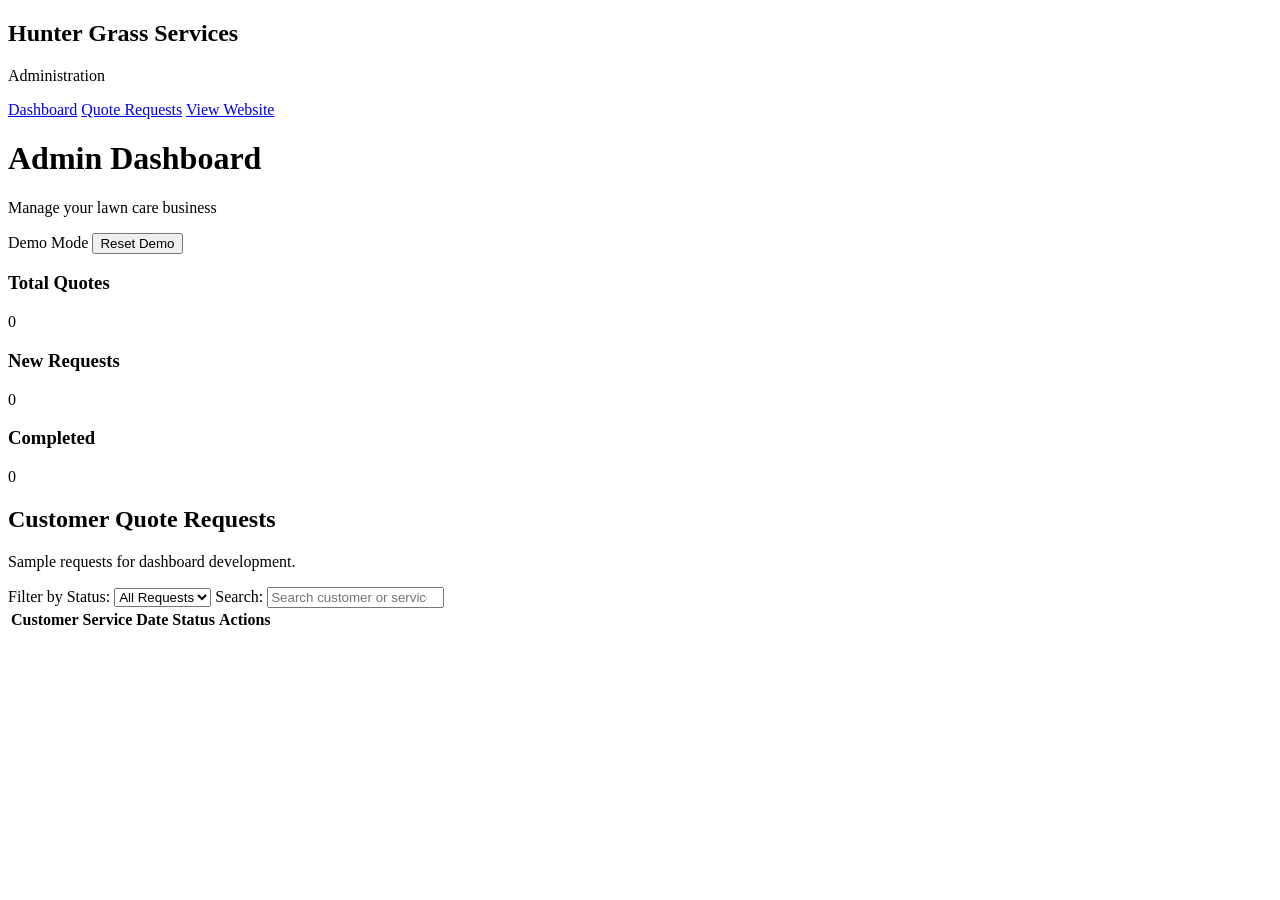
==== Protected/Admin/index.html @ ba718786 "Protect administrator dashboard with Identity authorization and login redirects" ====
<!DOCTYPE html>
<html lang="en">
<head>
    <meta charset="UTF-8">
    <meta name="viewport"
          content="width=device-width, initial-scale=1.0">

    <title>Admin Dashboard | Hunter Grass Services</title>

    <link rel="stylesheet" href="admin.css">
    <script src="admin.js" defer></script>
</head>
<body>

    <!-- =====================================
         Dashboard Layout
         ===================================== -->

    <div class="dashboard-container">

        <!-- Sidebar Navigation -->

        <aside class="sidebar">

            <h2>Hunter Grass Services</h2>

            <p>Administration</p>

            <nav aria-label="Admin navigation">

                <a href="#dashboard">Dashboard</a>

                <a href="#quotes">Quote Requests</a>

                <a href="/">View Website</a>

            </nav>

        </aside>

        <!-- =================================
             Main Dashboard
             ================================= -->

        <main class="main-content" id="dashboard">

            <!-- Dashboard Header -->

            <header class="dashboard-header">

                <div>

                    <h1>Admin Dashboard</h1>

                    <p>Manage your lawn care business</p>

                </div>

                <!-- Header Actions -->

                <div class="header-actions">

                    <span class="demo-label">
                        Demo Mode
                    </span>

                    <button
                        type="button"
                        id="resetDemo"
                        class="reset-demo-button">
                        Reset Demo
                    </button>

                </div>

            </header>

            <!-- =================================
                 Dashboard Statistics
                 ================================= -->

            <section class="stats"
                     aria-label="Dashboard statistics">

                <!-- Total Quotes -->

                <div class="stat-card">

                    <h3>Total Quotes</h3>

                    <p id="totalQuotes">0</p>

                </div>

                <!-- New Requests -->

                <div class="stat-card">

                    <h3>New Requests</h3>

                    <p id="newQuotes">0</p>

                </div>

                <!-- Completed Quotes -->

                <div class="stat-card">

                    <h3>Completed</h3>

                    <p id="completedQuotes">0</p>

                </div>

            </section>

            <!-- =================================
                 Customer Quote Requests
                 ================================= -->

            <section class="quotes-section" id="quotes">

                <h2>Customer Quote Requests</h2>

                <p>
                    Sample requests for dashboard development.
                </p>

                <!-- Status Filter and Search -->

                <div class="filter-container">

                    <label for="statusFilter">
                        Filter by Status:
                    </label>

                    <select id="statusFilter">

                        <option value="All">
                            All Requests
                        </option>

                        <option value="New">
                            New
                        </option>

                        <option value="Contacted">
                            Contacted
                        </option>

                        <option value="Completed">
                            Completed
                        </option>

                    </select>

                    <!-- Customer Search -->

                    <label for="searchInput">
                        Search:
                    </label>

                    <input
                        type="search"
                        id="searchInput"
                        placeholder="Search customer or service..."
                    >

                </div>

                <!-- Quote Requests Table -->

                <div class="table-wrapper">

                    <table>

                        <thead>

                            <tr>

                                <th scope="col">Customer</th>

                                <th scope="col">Service</th>

                                <th scope="col">Date</th>

                                <th scope="col">Status</th>

                                <th scope="col">Actions</th>

                            </tr>

                        </thead>

                        <tbody id="quotesTable">

                            <!-- JavaScript will insert sample rows -->

                        </tbody>

                    </table>

                </div>

            </section>

        </main>

    </div>

    <!-- =====================================
         Quote Details Popup
         ===================================== -->

    <dialog
        id="quoteDetailsDialog"
        class="quote-dialog"
        aria-labelledby="detailsTitle">

        <!-- Popup Header -->

        <div class="dialog-header">

            <h2 id="detailsTitle">
                Quote Request Details
            </h2>

            <button
                type="button"
                id="closeDetails"
                class="close-button"
                aria-label="Close quote details">
                &times;
            </button>

        </div>

        <!-- =================================
             Popup Content
             ================================= -->

        <div class="dialog-content">

            <!-- Quote ID -->

            <p>
                <strong>Quote ID:</strong>
                <span id="detailId"></span>
            </p>

            <!-- Customer Name -->

            <p>
                <strong>Customer:</strong>
                <span id="detailCustomer"></span>
            </p>

            <!-- Customer Email -->

            <p>
                <strong>Email:</strong>
                <span id="detailEmail"></span>
            </p>

            <!-- Customer Phone -->

            <p>
                <strong>Phone:</strong>
                <span id="detailPhone"></span>
            </p>

            <!-- Customer Address -->

            <p>
                <strong>Address:</strong>
                <span id="detailAddress"></span>
            </p>

            <!-- Requested Service -->

            <p>
                <strong>Service:</strong>
                <span id="detailService"></span>
            </p>

            <!-- Request Date -->

            <p>
                <strong>Date:</strong>
                <span id="detailDate"></span>
            </p>

            <!-- Current Quote Status -->

            <p>
                <strong>Status:</strong>
                <span id="detailStatus"></span>
            </p>

            <!-- =================================
                 Update Quote Status
                 ================================= -->

            <div class="status-update-container">

                <label for="updateStatus">
                    Update Quote Status:
                </label>

                <select id="updateStatus">

                    <option value="New">
                        New
                    </option>

                    <option value="Contacted">
                        Contacted
                    </option>

                    <option value="Completed">
                        Completed
                    </option>

                </select>

                <!-- Save Status Button -->

                <button
                    type="button"
                    id="saveStatus">
                    Save Status
                </button>

                <!-- Status Update Confirmation -->

                <p
                    id="statusUpdateMessage"
                    role="status"
                    aria-live="polite">
                </p>

            </div>

            <!-- Customer Message -->

            <p>
                <strong>Customer Message:</strong>
            </p>

            <p id="detailMessage"></p>

        </div>

        <!-- =================================
             Popup Footer
             ================================= -->

        <div class="dialog-footer">

            <button
                type="button"
                id="closeDetailsFooter">
                Close Details
            </button>

        </div>

    </dialog>

</body>
</html>
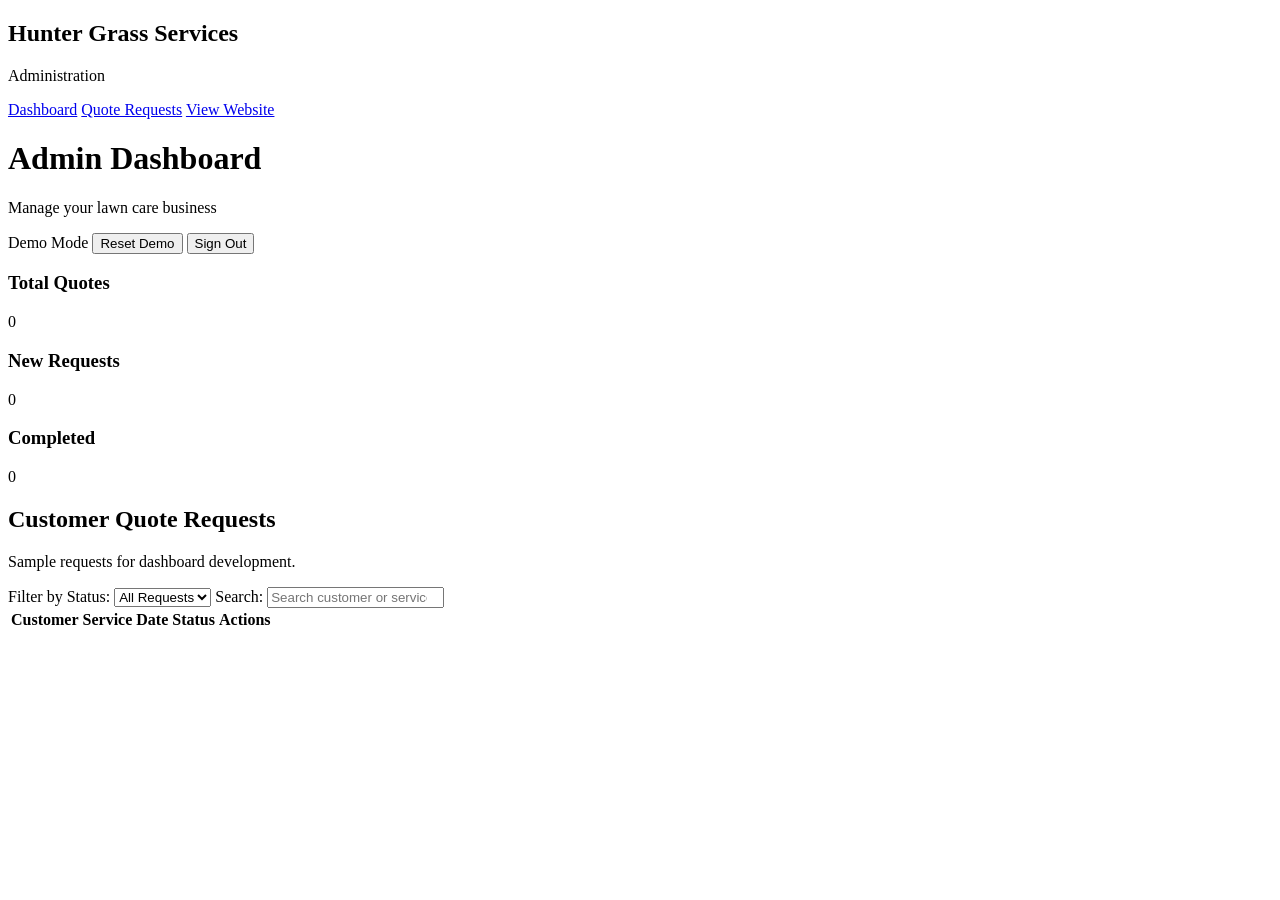
==== commit 6b2f5127: "Add secure administrator logout functionality" ====
--- a/Protected/Admin/index.html
+++ b/Protected/Admin/index.html
@@ -3,23 +3,33 @@
 <html lang="en">
 <head>
     <meta charset="UTF-8">
+
     <meta name="viewport"
           content="width=device-width, initial-scale=1.0">
 
     <title>Admin Dashboard | Hunter Grass Services</title>
 
-    <link rel="stylesheet" href="admin.css">
-    <script src="admin.js" defer></script>
+    <!-- Website Favicon -->
+    <link rel="icon" type="image/svg+xml" href="/favicon.svg">
+
+    <!-- Dashboard Stylesheet -->
+    <link rel="stylesheet" href="/admin/admin.css">
+
+    <!-- Dashboard JavaScript -->
+    <script src="/admin/admin.js" defer></script>
 </head>
+
 <body>
 
     <!-- =====================================
-         Dashboard Layout
+         DASHBOARD LAYOUT
          ===================================== -->
 
     <div class="dashboard-container">
 
-        <!-- Sidebar Navigation -->
+        <!-- =================================
+             SIDEBAR NAVIGATION
+             ================================= -->
 
         <aside class="sidebar">
 
@@ -40,7 +50,7 @@
         </aside>
 
         <!-- =================================
-             Main Dashboard
+             MAIN DASHBOARD
              ================================= -->
 
         <main class="main-content" id="dashboard">
@@ -60,10 +70,14 @@
                 <!-- Header Actions -->
 
                 <div class="header-actions">
+
+                    <!-- Demo Mode Label -->
 
                     <span class="demo-label">
                         Demo Mode
                     </span>
+
+                    <!-- Reset Demo Button -->
 
                     <button
                         type="button"
@@ -72,16 +86,37 @@
                         Reset Demo
                     </button>
 
+                    <!-- Administrator Sign Out Button -->
+
+                    <button
+                        type="button"
+                        id="logoutButton"
+                        class="logout-button">
+                        Sign Out
+                    </button>
+
                 </div>
 
             </header>
 
             <!-- =================================
-                 Dashboard Statistics
+                 LOGOUT STATUS MESSAGE
                  ================================= -->
 
-            <section class="stats"
-                     aria-label="Dashboard statistics">
+            <p
+                id="logoutMessage"
+                class="logout-message"
+                role="status"
+                aria-live="polite">
+            </p>
+
+            <!-- =================================
+                 DASHBOARD STATISTICS
+                 ================================= -->
+
+            <section
+                class="stats"
+                aria-label="Dashboard statistics">
 
                 <!-- Total Quotes -->
 
@@ -116,7 +151,7 @@
             </section>
 
             <!-- =================================
-                 Customer Quote Requests
+                 CUSTOMER QUOTE REQUESTS
                  ================================= -->
 
             <section class="quotes-section" id="quotes">
@@ -127,9 +162,13 @@
                     Sample requests for dashboard development.
                 </p>
 
-                <!-- Status Filter and Search -->
+                <!-- =============================
+                     STATUS FILTER AND SEARCH
+                     ============================= -->
 
                 <div class="filter-container">
+
+                    <!-- Filter by Status -->
 
                     <label for="statusFilter">
                         Filter by Status:
@@ -164,12 +203,13 @@
                     <input
                         type="search"
                         id="searchInput"
-                        placeholder="Search customer or service..."
-                    >
-
-                </div>
-
-                <!-- Quote Requests Table -->
+                        placeholder="Search customer or service...">
+
+                </div>
+
+                <!-- =============================
+                     QUOTE REQUESTS TABLE
+                     ============================= -->
 
                 <div class="table-wrapper">
 
@@ -179,15 +219,25 @@
 
                             <tr>
 
-                                <th scope="col">Customer</th>
-
-                                <th scope="col">Service</th>
-
-                                <th scope="col">Date</th>
-
-                                <th scope="col">Status</th>
-
-                                <th scope="col">Actions</th>
+                                <th scope="col">
+                                    Customer
+                                </th>
+
+                                <th scope="col">
+                                    Service
+                                </th>
+
+                                <th scope="col">
+                                    Date
+                                </th>
+
+                                <th scope="col">
+                                    Status
+                                </th>
+
+                                <th scope="col">
+                                    Actions
+                                </th>
 
                             </tr>
 
@@ -195,7 +245,10 @@
 
                         <tbody id="quotesTable">
 
-                            <!-- JavaScript will insert sample rows -->
+                            <!--
+                                JavaScript dynamically inserts
+                                customer quote request rows.
+                            -->
 
                         </tbody>
 
@@ -210,7 +263,7 @@
     </div>
 
     <!-- =====================================
-         Quote Details Popup
+         QUOTE DETAILS POPUP
          ===================================== -->
 
     <dialog
@@ -218,7 +271,9 @@
         class="quote-dialog"
         aria-labelledby="detailsTitle">
 
-        <!-- Popup Header -->
+        <!-- =================================
+             POPUP HEADER
+             ================================= -->
 
         <div class="dialog-header">
 
@@ -237,7 +292,7 @@
         </div>
 
         <!-- =================================
-             Popup Content
+             POPUP CONTENT
              ================================= -->
 
         <div class="dialog-content">
@@ -298,9 +353,9 @@
                 <span id="detailStatus"></span>
             </p>
 
-            <!-- =================================
-                 Update Quote Status
-                 ================================= -->
+            <!-- =============================
+                 UPDATE QUOTE STATUS
+                 ============================= -->
 
             <div class="status-update-container">
 
@@ -353,7 +408,7 @@
         </div>
 
         <!-- =================================
-             Popup Footer
+             POPUP FOOTER
              ================================= -->
 
         <div class="dialog-footer">
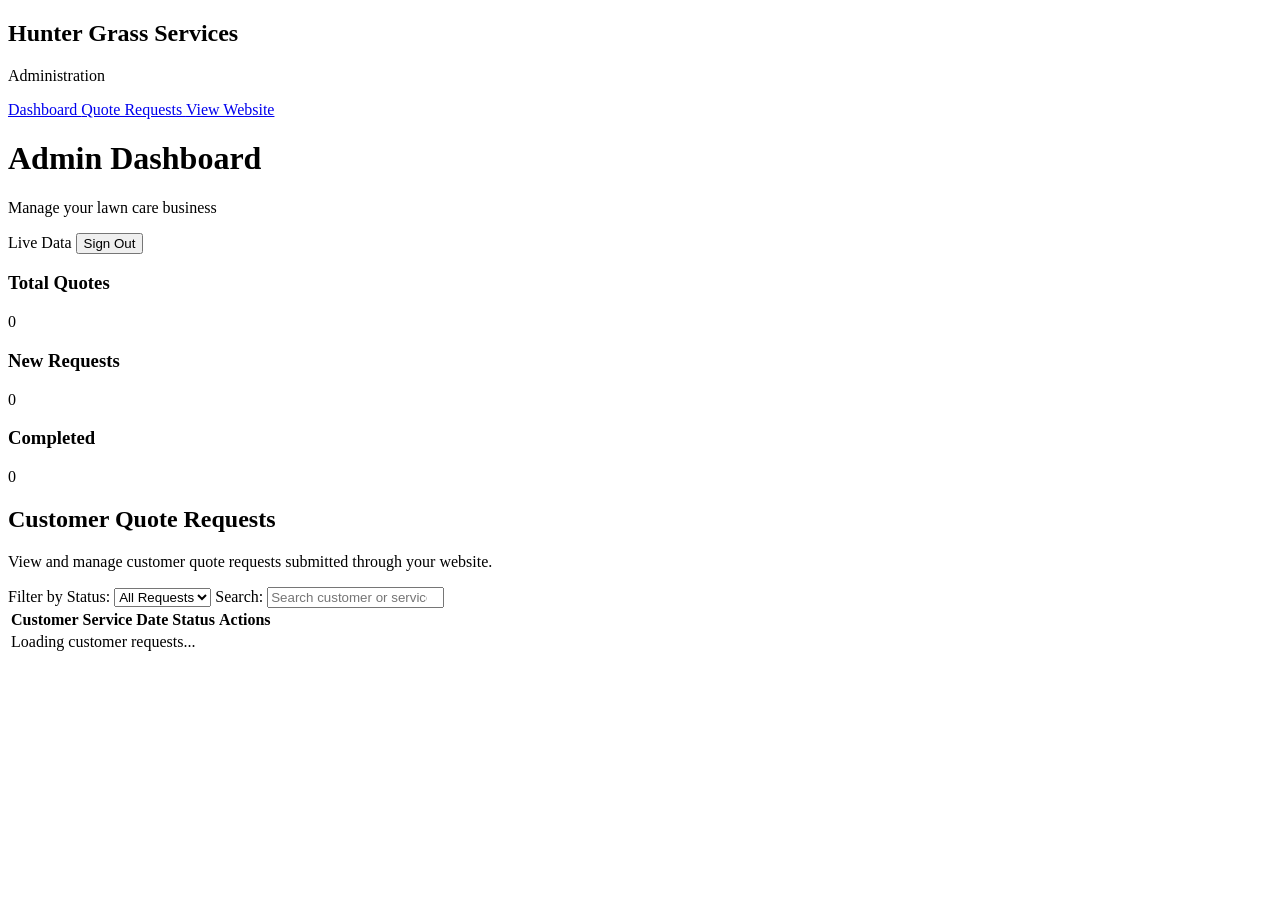
==== commit 99488ee6: "Connect admin dashboard to live SQLite quote requests" ====
--- a/Protected/Admin/index.html
+++ b/Protected/Admin/index.html
@@ -1,22 +1,37 @@
 
 <!DOCTYPE html>
 <html lang="en">
+
 <head>
     <meta charset="UTF-8">
 
-    <meta name="viewport"
-          content="width=device-width, initial-scale=1.0">
-
-    <title>Admin Dashboard | Hunter Grass Services</title>
+    <meta
+        name="viewport"
+        content="width=device-width, initial-scale=1.0"
+    >
+
+    <title>
+        Admin Dashboard | Hunter Grass Services
+    </title>
 
     <!-- Website Favicon -->
-    <link rel="icon" type="image/svg+xml" href="/favicon.svg">
+    <link
+        rel="icon"
+        type="image/svg+xml"
+        href="/favicon.svg"
+    >
 
     <!-- Dashboard Stylesheet -->
-    <link rel="stylesheet" href="/admin/admin.css">
+    <link
+        rel="stylesheet"
+        href="/admin/admin.css"
+    >
 
     <!-- Dashboard JavaScript -->
-    <script src="/admin/admin.js" defer></script>
+    <script
+        src="/admin/admin.js"
+        defer
+    ></script>
 </head>
 
 <body>
@@ -39,11 +54,17 @@
 
             <nav aria-label="Admin navigation">
 
-                <a href="#dashboard">Dashboard</a>
-
-                <a href="#quotes">Quote Requests</a>
-
-                <a href="/">View Website</a>
+                <a href="#dashboard">
+                    Dashboard
+                </a>
+
+                <a href="#quotes">
+                    Quote Requests
+                </a>
+
+                <a href="/">
+                    View Website
+                </a>
 
             </nav>
 
@@ -53,9 +74,14 @@
              MAIN DASHBOARD
              ================================= -->
 
-        <main class="main-content" id="dashboard">
-
-            <!-- Dashboard Header -->
+        <main
+            class="main-content"
+            id="dashboard"
+        >
+
+            <!-- =================================
+                 DASHBOARD HEADER
+                 ================================= -->
 
             <header class="dashboard-header">
 
@@ -63,7 +89,9 @@
 
                     <h1>Admin Dashboard</h1>
 
-                    <p>Manage your lawn care business</p>
+                    <p>
+                        Manage your lawn care business
+                    </p>
 
                 </div>
 
@@ -71,27 +99,19 @@
 
                 <div class="header-actions">
 
-                    <!-- Demo Mode Label -->
+                    <!-- Live Database Indicator -->
 
                     <span class="demo-label">
-                        Demo Mode
+                        Live Data
                     </span>
 
-                    <!-- Reset Demo Button -->
-
-                    <button
-                        type="button"
-                        id="resetDemo"
-                        class="reset-demo-button">
-                        Reset Demo
-                    </button>
-
-                    <!-- Administrator Sign Out Button -->
+                    <!-- Administrator Sign Out -->
 
                     <button
                         type="button"
                         id="logoutButton"
-                        class="logout-button">
+                        class="logout-button"
+                    >
                         Sign Out
                     </button>
 
@@ -107,8 +127,8 @@
                 id="logoutMessage"
                 class="logout-message"
                 role="status"
-                aria-live="polite">
-            </p>
+                aria-live="polite"
+            ></p>
 
             <!-- =================================
                  DASHBOARD STATISTICS
@@ -116,9 +136,10 @@
 
             <section
                 class="stats"
-                aria-label="Dashboard statistics">
-
-                <!-- Total Quotes -->
+                aria-label="Dashboard statistics"
+            >
+
+                <!-- Total Quote Requests -->
 
                 <div class="stat-card">
 
@@ -128,7 +149,7 @@
 
                 </div>
 
-                <!-- New Requests -->
+                <!-- New Quote Requests -->
 
                 <div class="stat-card">
 
@@ -138,7 +159,7 @@
 
                 </div>
 
-                <!-- Completed Quotes -->
+                <!-- Completed Quote Requests -->
 
                 <div class="stat-card">
 
@@ -154,12 +175,17 @@
                  CUSTOMER QUOTE REQUESTS
                  ================================= -->
 
-            <section class="quotes-section" id="quotes">
+            <section
+                class="quotes-section"
+                id="quotes"
+            >
 
                 <h2>Customer Quote Requests</h2>
 
                 <p>
-                    Sample requests for dashboard development.
+                    View and manage customer quote
+                    requests submitted through
+                    your website.
                 </p>
 
                 <!-- =============================
@@ -203,7 +229,9 @@
                     <input
                         type="search"
                         id="searchInput"
-                        placeholder="Search customer or service...">
+                        placeholder="Search customer or service..."
+                        autocomplete="off"
+                    >
 
                 </div>
 
@@ -243,12 +271,20 @@
 
                         </thead>
 
+                        <!-- JavaScript Inserts Quotes -->
+
                         <tbody id="quotesTable">
 
-                            <!--
-                                JavaScript dynamically inserts
-                                customer quote request rows.
-                            -->
+                            <tr>
+
+                                <td
+                                    colspan="5"
+                                    class="no-results"
+                                >
+                                    Loading customer requests...
+                                </td>
+
+                            </tr>
 
                         </tbody>
 
@@ -269,7 +305,8 @@
     <dialog
         id="quoteDetailsDialog"
         class="quote-dialog"
-        aria-labelledby="detailsTitle">
+        aria-labelledby="detailsTitle"
+    >
 
         <!-- =================================
              POPUP HEADER
@@ -280,12 +317,15 @@
             <h2 id="detailsTitle">
                 Quote Request Details
             </h2>
+
+            <!-- Close Popup Button -->
 
             <button
                 type="button"
                 id="closeDetails"
                 class="close-button"
-                aria-label="Close quote details">
+                aria-label="Close quote details"
+            >
                 &times;
             </button>
 
@@ -297,10 +337,11 @@
 
         <div class="dialog-content">
 
-            <!-- Quote ID -->
+            <!-- Quote Request ID -->
 
             <p>
                 <strong>Quote ID:</strong>
+
                 <span id="detailId"></span>
             </p>
 
@@ -308,6 +349,7 @@
 
             <p>
                 <strong>Customer:</strong>
+
                 <span id="detailCustomer"></span>
             </p>
 
@@ -315,6 +357,7 @@
 
             <p>
                 <strong>Email:</strong>
+
                 <span id="detailEmail"></span>
             </p>
 
@@ -322,6 +365,7 @@
 
             <p>
                 <strong>Phone:</strong>
+
                 <span id="detailPhone"></span>
             </p>
 
@@ -329,6 +373,7 @@
 
             <p>
                 <strong>Address:</strong>
+
                 <span id="detailAddress"></span>
             </p>
 
@@ -336,6 +381,7 @@
 
             <p>
                 <strong>Service:</strong>
+
                 <span id="detailService"></span>
             </p>
 
@@ -343,6 +389,7 @@
 
             <p>
                 <strong>Date:</strong>
+
                 <span id="detailDate"></span>
             </p>
 
@@ -350,6 +397,7 @@
 
             <p>
                 <strong>Status:</strong>
+
                 <span id="detailStatus"></span>
             </p>
 
@@ -363,7 +411,12 @@
                     Update Quote Status:
                 </label>
 
-                <select id="updateStatus">
+                <!-- Disabled Until Step 33 -->
+
+                <select
+                    id="updateStatus"
+                    disabled
+                >
 
                     <option value="New">
                         New
@@ -383,21 +436,29 @@
 
                 <button
                     type="button"
-                    id="saveStatus">
+                    id="saveStatus"
+                    disabled
+                >
                     Save Status
                 </button>
 
-                <!-- Status Update Confirmation -->
+                <!-- Status Update Message -->
 
                 <p
                     id="statusUpdateMessage"
                     role="status"
-                    aria-live="polite">
+                    aria-live="polite"
+                >
+                    Status editing will be available
+                    after database status management
+                    is added.
                 </p>
 
             </div>
 
-            <!-- Customer Message -->
+            <!-- =================================
+                 CUSTOMER MESSAGE
+                 ================================= -->
 
             <p>
                 <strong>Customer Message:</strong>
@@ -415,7 +476,8 @@
 
             <button
                 type="button"
-                id="closeDetailsFooter">
+                id="closeDetailsFooter"
+            >
                 Close Details
             </button>
 
@@ -424,4 +486,5 @@
     </dialog>
 
 </body>
+
 </html>
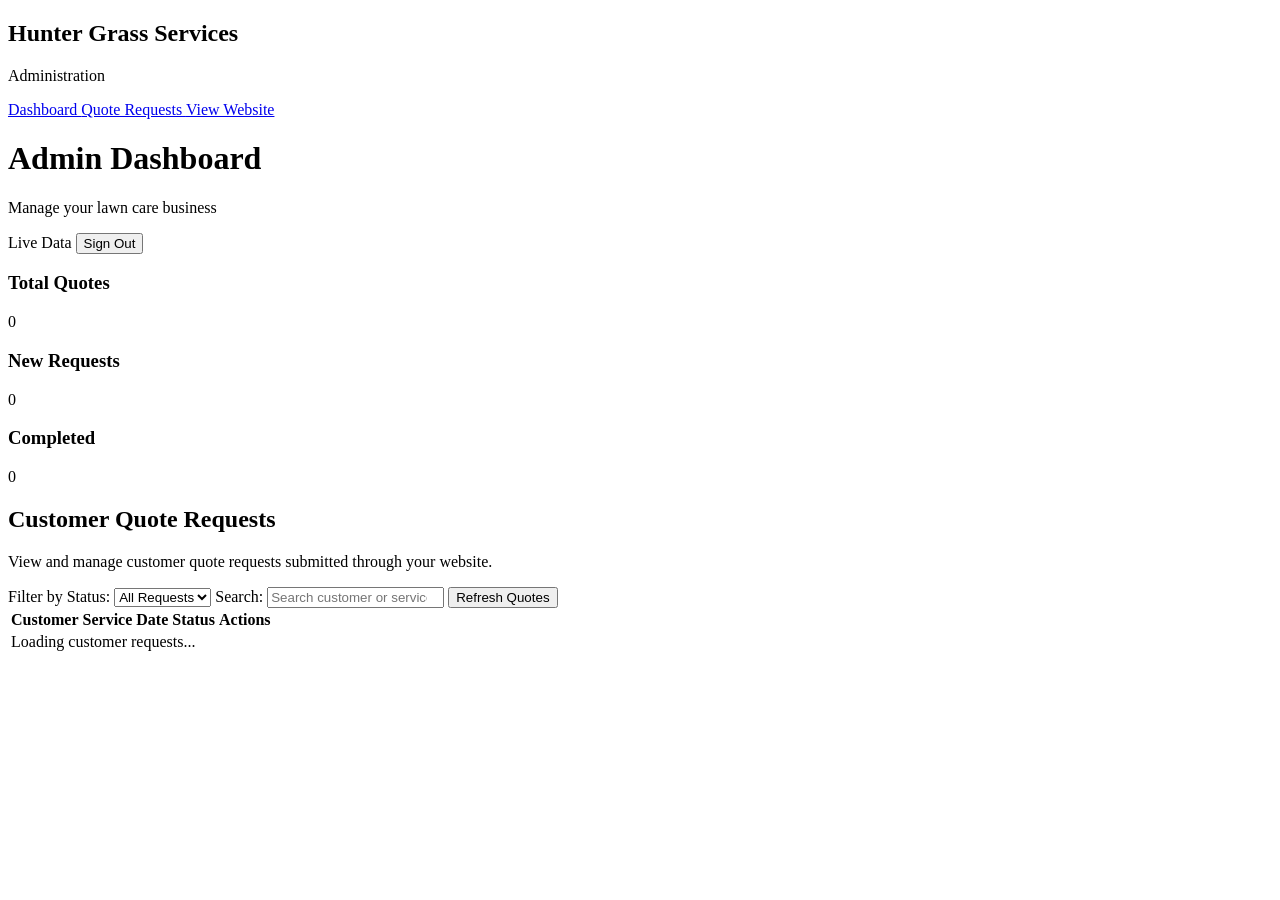
==== commit a6a61fdb: "Add refresh quotes button to admin dashboard" ====
--- a/Protected/Admin/index.html
+++ b/Protected/Admin/index.html
@@ -232,6 +232,16 @@
                         placeholder="Search customer or service..."
                         autocomplete="off"
                     >
+
+                      <!-- Refresh customer quotes -->
+
+                    <button
+                        type="button"
+                        id="refreshQuotes"
+                        class="refresh-quotes-button"
+                    >
+                        Refresh Quotes
+                    </button>
 
                 </div>
 
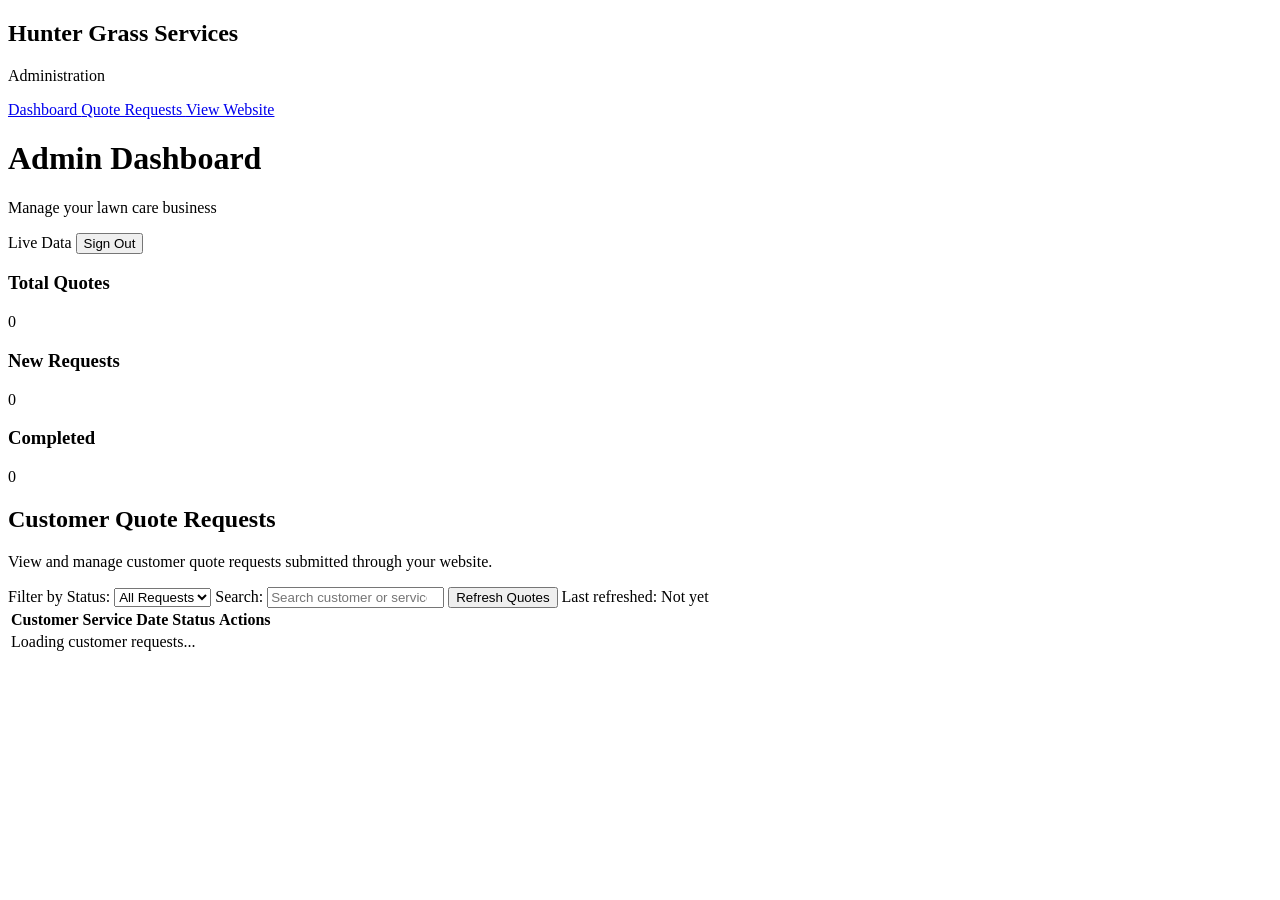
==== commit 26c2dbd7: "Add last refreshed timestamp to admin dashboard" ====
--- a/Protected/Admin/index.html
+++ b/Protected/Admin/index.html
@@ -233,15 +233,26 @@
                         autocomplete="off"
                     >
 
-                      <!-- Refresh customer quotes -->
-
-                    <button
-                        type="button"
-                        id="refreshQuotes"
-                        class="refresh-quotes-button"
-                    >
-                        Refresh Quotes
-                    </button>
+                     <!-- Refresh customer quotes -->
+
+<button
+    type="button"
+    id="refreshQuotes"
+    class="refresh-quotes-button"
+>
+    Refresh Quotes
+</button>
+
+<!-- Last successful refresh timestamp -->
+
+<span
+    id="lastRefreshed"
+    class="last-refreshed"
+    role="status"
+    aria-live="polite"
+>
+    Last refreshed: Not yet
+</span>
 
                 </div>
 
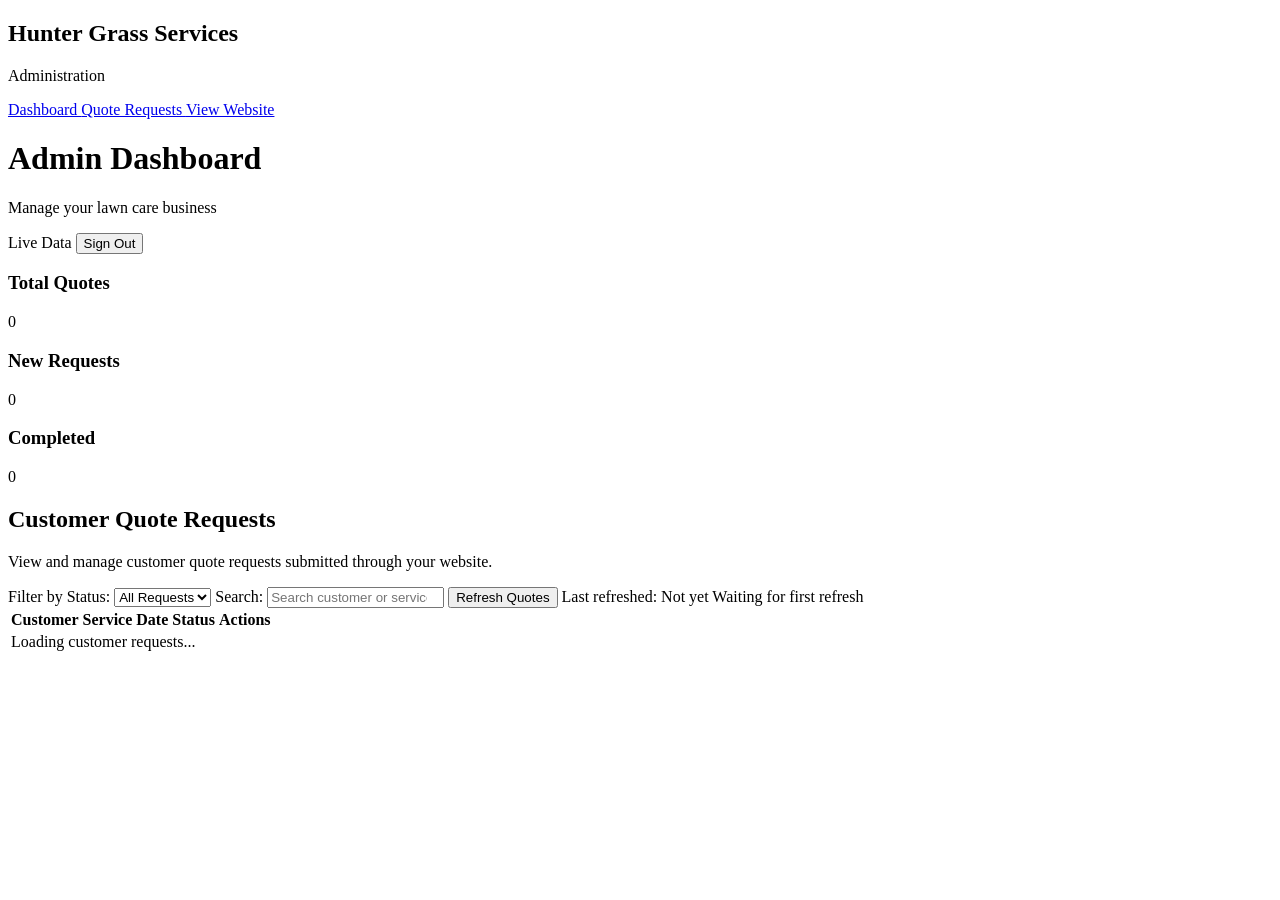
==== commit 87ae3bed: "Add live refresh status indicator to admin dashboard" ====
--- a/Protected/Admin/index.html
+++ b/Protected/Admin/index.html
@@ -252,6 +252,15 @@
     aria-live="polite"
 >
     Last refreshed: Not yet
+</span>
+
+<span
+    id="refreshStatus"
+    class="refresh-status"
+    role="status"
+    aria-live="polite"
+>
+    Waiting for first refresh
 </span>
 
                 </div>
